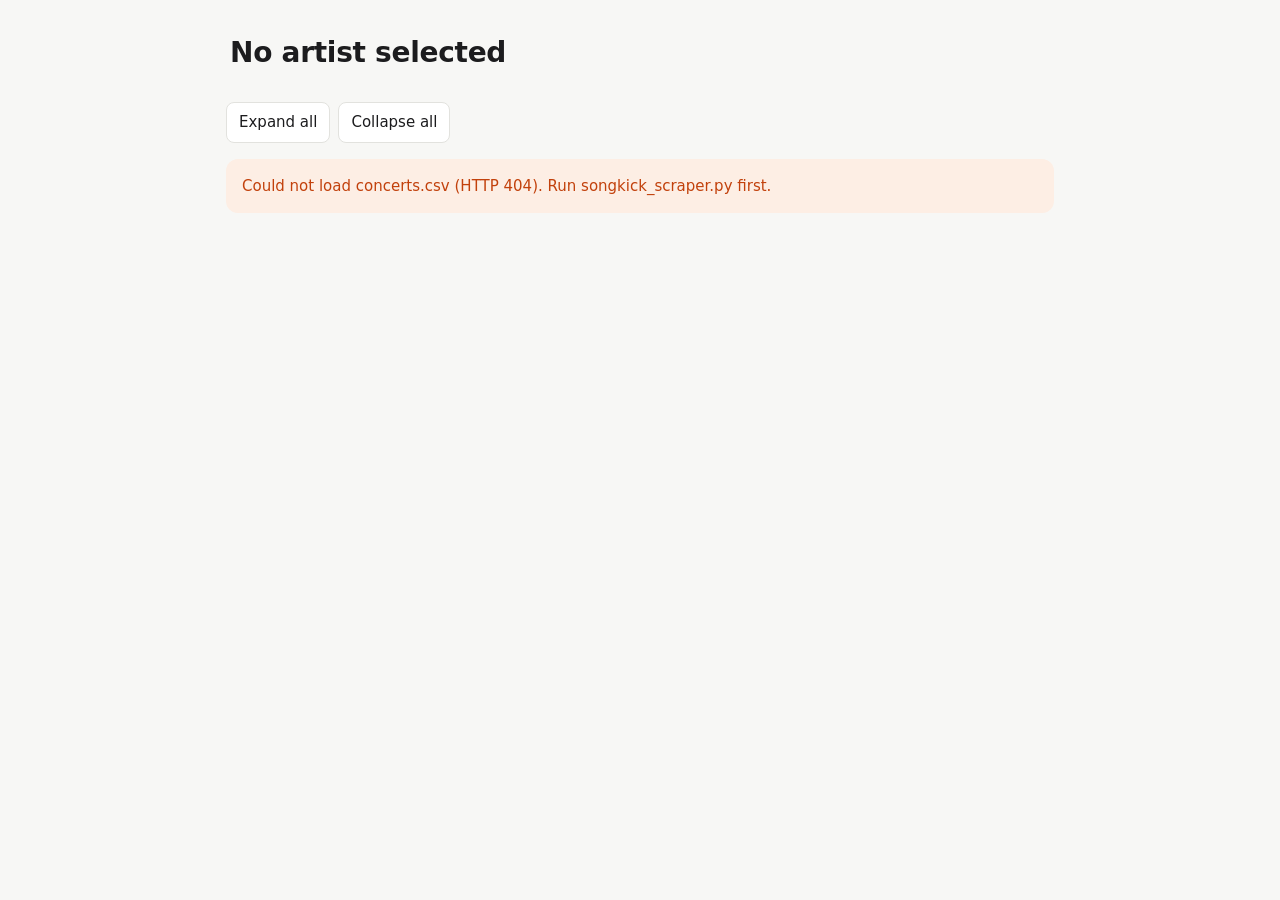
==== site/artist.html @ d1b42222 "Scraper and website" ====
<!DOCTYPE html>
<html lang="en">
<head>
<meta charset="utf-8">
<meta name="viewport" content="width=device-width, initial-scale=1">
<title>Artist Concerts</title>
<link rel="stylesheet" href="style.css">
</head>
<body>
<main>
  <div class="title-row"><span id="starSlot"></span><h1 id="title">Loading…</h1></div>
  <p class="subtitle" id="subtitle"></p>
  <div class="toolbar" id="toolbar" hidden>
    <button id="expand">Expand all</button>
    <button id="collapse">Collapse all</button>
  </div>
  <div id="content"></div>
</main>
<script src="common.js"></script>
<script>
const content = document.getElementById("content");
const artist = new URLSearchParams(location.search).get("name") || "";
const weekday = new Intl.DateTimeFormat("en-GB", { weekday: "short" });

// Groups ordered by their earliest concert, so the page reads like the tour route.
function orderedGroups(concerts, keyFn) {
  return [...groupBy(concerts, keyFn)].sort((a, b) =>
    a[1][0].dateKey.localeCompare(b[1][0].dateKey) || a[0].localeCompare(b[0]));
}

function concertCard(c) {
  const rows = [
    ["Venue", escapeHtml(c.Venue || "Unknown venue")],
    ["Address", escapeHtml(c["Venue Address"] || "—")],
    ["City", `${escapeHtml(c.City)}, ${escapeHtml(c.Country)}`],
    c.Festival ? ["Festival", escapeHtml(c.Festival)] : null,
    ["Songkick", `<a href="${escapeHtml(c.Link)}" target="_blank" rel="noopener">Open on Songkick ↗</a>`],
  ].filter(Boolean);
  return `<div class="concert">
    <div class="concert-date">${weekday.format(c.dateObj)} ${escapeHtml(c.Date)}${
      c.Festival ? `<span class="badge">${escapeHtml(c.Festival)}</span>` : ""}</div>
    <dl>${rows.map(([k, v]) => `<dt>${k}</dt><dd>${v}</dd>`).join("")}</dl>
  </div>`;
}

function render(concerts) {
  concerts.sort((a, b) => a.dateKey.localeCompare(b.dateKey));
  const html = orderedGroups(concerts, c => c.Country).map(([country, inCountry]) => {
    const cities = orderedGroups(inCountry, c => c.City);
    const cityHtml = cities.map(([city, inCity]) => `
      <details class="city">
        <summary><span class="summary-title">${escapeHtml(city)}</span>
          <span class="summary-meta">${plural(inCity.length, "concert")} · ${escapeHtml(dateRange(summarize(inCity)))}</span></summary>
        <div class="children">${inCity.map(concertCard).join("")}</div>
      </details>`).join("");
    return `
      <details class="country">
        <summary><span class="summary-title">${escapeHtml(country || "Unknown country")}</span>
          <span class="summary-meta">${plural(cities.length, "city", "cities")} · ${plural(inCountry.length, "concert")}</span></summary>
        <div class="children">${cityHtml}</div>
      </details>`;
  }).join("");
  content.innerHTML = html;
}

document.title = artist ? `${artist} · Concerts` : "Artist Concerts";
document.getElementById("title").textContent = artist || "No artist selected";

const starSlot = document.getElementById("starSlot");
function renderStar(favourites) {
  starSlot.innerHTML = starButton(artist, favourites.has(artist));
}
starSlot.addEventListener("click", async () => {
  const star = starSlot.querySelector(".star");
  if (!star) return;
  star.disabled = true;
  try { renderStar(await toggleFavourite(artist)); }
  catch (err) { alert(err.message); star.disabled = false; }
});
if (artist) loadFavourites().then(renderStar).catch(() => {});

loadConcerts().then(all => {
  const concerts = all.filter(c => c.Artist === artist);
  if (!concerts.length) {
    showError(content, `No concerts found for “${artist}”.`);
    return;
  }
  const s = summarize(concerts);
  document.getElementById("subtitle").textContent =
    `${plural(s.countries, "country", "countries")} · ${plural(s.cities, "city", "cities")} · ${plural(s.concerts, "concert")} · ${dateRange(s)}`;
  document.getElementById("toolbar").hidden = false;
  render(concerts);
}).catch(err => showError(content, err.message));

const setAll = open => content.querySelectorAll("details").forEach(d => { d.open = open; });
document.getElementById("expand").addEventListener("click", () => setAll(true));
document.getElementById("collapse").addEventListener("click", () => setAll(false));
</script>
</body>
</html>
---- site/style.css ----
:root {
  --bg: #f7f7f5;
  --surface: #ffffff;
  --text: #1c1c1e;
  --muted: #6b6b70;
  --border: #e2e2de;
  --accent: #c2410c;
  --accent-soft: #fdeee4;
  --hover: #f0efeb;
  --level1: #c2410c;
  --level2: #0e7490;
}
@media (prefers-color-scheme: dark) {
  :root {
    --bg: #151517;
    --surface: #1e1e21;
    --text: #ececef;
    --muted: #9a9aa2;
    --border: #2f2f34;
    --accent: #fb923c;
    --accent-soft: #3a2518;
    --hover: #26262a;
    --level1: #fb923c;
    --level2: #22d3ee;
  }
}

* { box-sizing: border-box; }
body {
  margin: 0;
  background: var(--bg);
  color: var(--text);
  font: 15px/1.5 system-ui, -apple-system, "Segoe UI", Roboto, sans-serif;
}
main { max-width: 860px; margin: 0 auto; padding: 32px 16px 64px; }
h1 { margin: 0 0 4px; font-size: 1.75rem; letter-spacing: -0.01em; }
.subtitle { color: var(--muted); margin: 0 0 24px; }
a { color: var(--accent); }

.controls { display: flex; gap: 8px; flex-wrap: wrap; margin-bottom: 16px; }
.controls input, .controls select, button {
  font: inherit;
  color: var(--text);
  background: var(--surface);
  border: 1px solid var(--border);
  border-radius: 8px;
  padding: 8px 12px;
}
.controls input[type="search"] { flex: 1 1 240px; min-width: 0; }
button { cursor: pointer; }
button:hover { background: var(--hover); }

/* Artist list */
.artist-list { list-style: none; margin: 0; padding: 0; background: var(--surface);
  border: 1px solid var(--border); border-radius: 12px; overflow: hidden; }
.artist-list li + li { border-top: 1px solid var(--border); }
.artist-list li { display: flex; align-items: center; }
.artist-list li:hover { background: var(--hover); }
.artist-list .star { margin-left: 8px; }
.artist-list a { flex: 1; min-width: 0; display: flex; justify-content: space-between; align-items: baseline; gap: 16px;
  padding: 10px 16px; color: var(--text); text-decoration: none; }

.star { background: none; border: none; padding: 4px 6px; font-size: 1.25rem; line-height: 1;
  color: var(--muted); border-radius: 6px; }
.star.on { color: #eab308; }
.star:hover { background: var(--hover); color: #eab308; }
.star:disabled { opacity: 0.5; cursor: wait; }
.title-row { display: flex; align-items: center; gap: 4px; }
.title-row .star { font-size: 1.6rem; margin-left: -6px; }
.toggle { display: flex; align-items: center; gap: 6px; padding: 8px 4px; cursor: pointer;
  user-select: none; white-space: nowrap; }
.toggle input { width: 16px; height: 16px; margin: 0; padding: 0; accent-color: var(--accent); }
.artist-name { font-weight: 600; overflow-wrap: anywhere; }
.artist-meta { color: var(--muted); font-size: 0.85rem; text-align: right; white-space: nowrap; }
@media (max-width: 600px) {
  .artist-list a { flex-direction: column; gap: 2px; }
  .artist-meta { text-align: left; white-space: normal; }
}
.more { display: block; margin: 16px auto 0; }

/* Artist page tree */
.toolbar { display: flex; gap: 8px; margin-bottom: 16px; }
details { background: var(--surface); border: 1px solid var(--border); border-radius: 12px; }
details + details { margin-top: 8px; }
summary { cursor: pointer; list-style: none; padding: 12px 16px; display: flex;
  align-items: baseline; gap: 10px; border-radius: 12px; }
summary::-webkit-details-marker { display: none; }
summary::before { content: "▸"; color: var(--muted); transition: transform 0.15s; display: inline-block; }
details[open] > summary::before { transform: rotate(90deg); }
summary:hover { background: var(--hover); }
.summary-title { font-weight: 600; }
.summary-meta { color: var(--muted); font-size: 0.85rem; }

.country > summary { border-left: 4px solid var(--level1); }
.country > .children { padding: 0 12px 12px 24px; }
.city { border-radius: 10px; }
.city > summary { border-left: 4px solid var(--level2); border-radius: 10px; padding: 10px 14px; }
.city > .children { padding: 4px 12px 12px 24px; display: grid; gap: 8px; }

.concert { border: 1px solid var(--border); border-radius: 10px; padding: 10px 14px; }
.concert-date { font-weight: 600; font-variant-numeric: tabular-nums; }
.concert dl { margin: 4px 0 0; display: grid; grid-template-columns: max-content 1fr; gap: 2px 12px; }
.concert dt { color: var(--muted); font-size: 0.85rem; }
.concert dd { margin: 0; overflow-wrap: anywhere; }
.badge { display: inline-block; background: var(--accent-soft); color: var(--accent);
  border-radius: 999px; padding: 1px 10px; font-size: 0.8rem; font-weight: 600; margin-left: 8px; }

.error { background: var(--accent-soft); color: var(--accent); border-radius: 12px; padding: 16px; }
.empty { color: var(--muted); padding: 16px; }
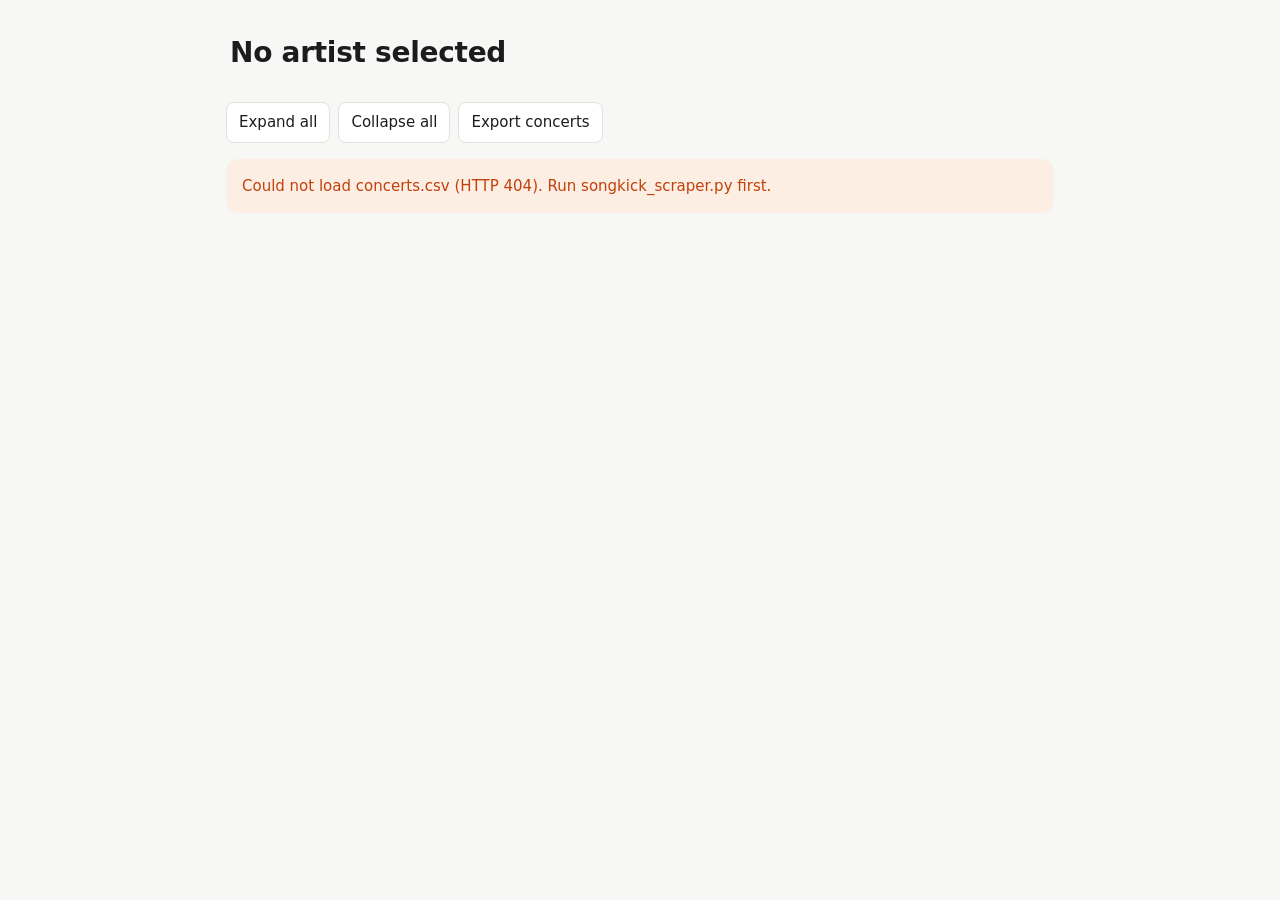
==== commit 6288e765: "Added exporting ability" ====
--- a/site/artist.html
+++ b/site/artist.html
@@ -13,6 +13,7 @@
   <div class="toolbar" id="toolbar" hidden>
     <button id="expand">Expand all</button>
     <button id="collapse">Collapse all</button>
+    <button id="export">Export concerts</button>
   </div>
   <div id="content"></div>
 </main>
@@ -21,12 +22,6 @@
 const content = document.getElementById("content");
 const artist = new URLSearchParams(location.search).get("name") || "";
 const weekday = new Intl.DateTimeFormat("en-GB", { weekday: "short" });
-
-// Groups ordered by their earliest concert, so the page reads like the tour route.
-function orderedGroups(concerts, keyFn) {
-  return [...groupBy(concerts, keyFn)].sort((a, b) =>
-    a[1][0].dateKey.localeCompare(b[1][0].dateKey) || a[0].localeCompare(b[0]));
-}
 
 function concertCard(c) {
   const rows = [
@@ -90,6 +85,8 @@
     `${plural(s.countries, "country", "countries")} · ${plural(s.cities, "city", "cities")} · ${plural(s.concerts, "concert")} · ${dateRange(s)}`;
   document.getElementById("toolbar").hidden = false;
   render(concerts);
+  document.getElementById("export").addEventListener("click", () =>
+    openExportDialog([[artist, concerts]], `${artist} - concerts`));
 }).catch(err => showError(content, err.message));
 
 const setAll = open => content.querySelectorAll("details").forEach(d => { d.open = open; });
--- a/site/style.css
+++ b/site/style.css
@@ -78,6 +78,35 @@
 }
 .more { display: block; margin: 16px auto 0; }
 
+/* Multi-select export */
+button[aria-pressed="true"] { background: var(--accent-soft); color: var(--accent); border-color: var(--accent); }
+button.primary { background: var(--accent); color: #fff; border-color: var(--accent); }
+button.primary:hover { filter: brightness(1.08); background: var(--accent); }
+button:disabled { opacity: 0.5; cursor: default; }
+.selection-bar { display: flex; align-items: center; gap: 8px; flex-wrap: wrap; margin-bottom: 16px;
+  padding: 8px 12px; background: var(--accent-soft); border-radius: 10px;
+  position: sticky; top: 8px; z-index: 1; }
+.selection-bar[hidden] { display: none; }
+.selection-bar span { font-weight: 600; margin-right: auto; }
+.export-dialog { width: min(560px, calc(100vw - 32px)); max-height: calc(100vh - 32px); padding: 20px;
+  background: var(--surface); color: var(--text); border: 1px solid var(--border); border-radius: 14px; }
+.export-dialog::backdrop { background: rgb(0 0 0 / 0.45); }
+.export-dialog h2 { margin: 0 0 12px; font-size: 1.2rem; overflow-wrap: anywhere; }
+.export-dialog fieldset { border: 1px solid var(--border); border-radius: 10px; margin: 0 0 12px; padding: 8px 12px 12px; }
+.export-dialog legend { font-weight: 600; padding: 0 4px; }
+.export-dialog .hint { color: var(--muted); font-size: 0.85rem; margin: 0 0 8px; }
+.country-grid { display: grid; grid-template-columns: repeat(auto-fill, minmax(150px, 1fr)); gap: 2px 12px;
+  max-height: 40vh; overflow-y: auto; margin-bottom: 8px; }
+.country-grid label { display: flex; align-items: center; gap: 6px; padding: 3px 0; cursor: pointer; }
+.country-grid input { accent-color: var(--accent); margin: 0; }
+.country-grid .count { color: var(--muted); font-size: 0.8rem; margin-left: auto; }
+.export-dialog .keep-all { white-space: normal; align-items: flex-start; }
+.export-dialog .keep-all input { margin-top: 3px; flex: none; }
+.export-dialog .keep-all.inactive { color: var(--muted); }
+.export-summary { color: var(--muted); font-size: 0.9rem; margin: 8px 0 16px; }
+.dialog-actions { display: flex; justify-content: flex-end; gap: 8px; }
+.pick { width: 18px; height: 18px; margin: 0 0 0 14px; flex: none; accent-color: var(--accent); cursor: pointer; }
+
 /* Artist page tree */
 .toolbar { display: flex; gap: 8px; margin-bottom: 16px; }
 details { background: var(--surface); border: 1px solid var(--border); border-radius: 12px; }
